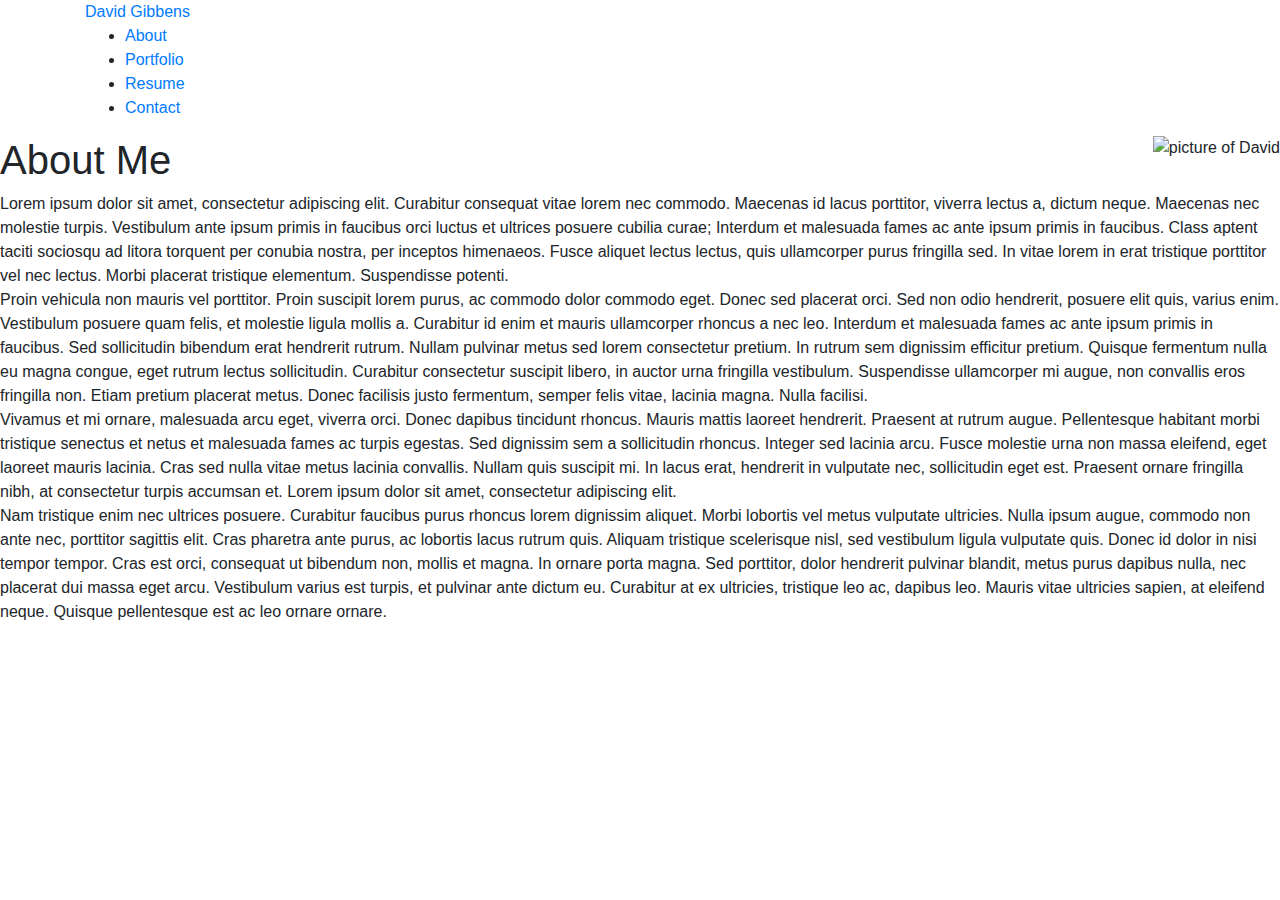
==== index.html @ d4ca4786 "adding new pages for website" ====
<!DOCTYPE html>
<html lang="en">
<head>
    <meta charset="UTF-8">
    <meta name="viewport" content="width=device-width, initial-scale=1.0">
    <title>David Gibbens portfolio</title>

        <link rel="stylesheet" href="https://stackpath.bootstrapcdn.com/bootstrap/4.5.2/css/bootstrap.min.css" integrity="sha384-JcKb8q3iqJ61gNV9KGb8thSsNjpSL0n8PARn9HuZOnIxN0hoP+VmmDGMN5t9UJ0Z" crossorigin="anonymous">
        <script src="https://stackpath.bootstrapcdn.com/bootstrap/4.5.2/js/bootstrap.min.js" integrity="sha384-B4gt1jrGC7Jh4AgTPSdUtOBvfO8shuf57BaghqFfPlYxofvL8/KUEfYiJOMMV+rV" crossorigin="anonymous"></script>

        <script src="https://ajax.googleapis.com/ajax/libs/jquery/3.1.1/jquery.min.js"></script>
        <script src="Assets/javascript.js"></script>

<!-- Function used to shrink nav bar removing paddings and adding black background -->
        <script>
                $(window).scroll(function() {
                if ($(document).scrollTop() > 50) {
                $('.nav').addClass('affix');
                console.log("OK");
                } else {
                $('.nav').removeClass('affix');
                }
                });
        </script>

        <link rel="stylesheet" href="Assets/Style.css">

</head>
<header class="home">
<nav class="nav">
    <div class="container">
        <div class="logo" id="logo">
            <a href="#">David Gibbens</a>
        </div>
        <div id="mainListDiv" class="main_list">
            <ul class="navlinks">
                <li><a href="#aboutme">About</a></li>
                <li><a href="http://127.0.0.1:5500/dgibbs8089.github.io/portfolio.html#aboutme">Portfolio</a></li>
                <li><a href="http://127.0.0.1:5500/dgibbs8089.github.io/resume.html">Resume</a></li>
                <li><a href="#">Contact</a></li>
            </ul>
        </div>
        <span class="navTrigger">
            <i></i>
            <i></i>
            <i></i>
        </span>
    </div>
</nav>
</header>
<main class="content">
    <section id="aboutme" class="aboutme">
        <img src="./Assets/david.jpg" alt="picture of David" class="float-right">
        <h1>About Me</h1>
        <p>
            Lorem ipsum dolor sit amet, consectetur adipiscing elit. Curabitur consequat vitae lorem nec commodo. Maecenas id lacus porttitor, viverra lectus a, dictum neque. Maecenas nec molestie turpis. Vestibulum ante ipsum primis in faucibus orci luctus et ultrices posuere cubilia curae; Interdum et malesuada fames ac ante ipsum primis in faucibus. Class aptent taciti sociosqu ad litora torquent per conubia nostra, per inceptos himenaeos. Fusce aliquet lectus lectus, quis ullamcorper purus fringilla sed. In vitae lorem in erat tristique porttitor vel nec lectus. Morbi placerat tristique elementum. Suspendisse potenti. <br>

            Proin vehicula non mauris vel porttitor. Proin suscipit lorem purus, ac commodo dolor commodo eget. Donec sed placerat orci. Sed non odio hendrerit, posuere elit quis, varius enim. Vestibulum posuere quam felis, et molestie ligula mollis a. Curabitur id enim et mauris ullamcorper rhoncus a nec leo. Interdum et malesuada fames ac ante ipsum primis in faucibus. Sed sollicitudin bibendum erat hendrerit rutrum. Nullam pulvinar metus sed lorem consectetur pretium. In rutrum sem dignissim efficitur pretium. Quisque fermentum nulla eu magna congue, eget rutrum lectus sollicitudin. Curabitur consectetur suscipit libero, in auctor urna fringilla vestibulum. Suspendisse ullamcorper mi augue, non convallis eros fringilla non. Etiam pretium placerat metus. Donec facilisis justo fermentum, semper felis vitae, lacinia magna. Nulla facilisi. <br>

            Vivamus et mi ornare, malesuada arcu eget, viverra orci. Donec dapibus tincidunt rhoncus. Mauris mattis laoreet hendrerit. Praesent at rutrum augue. Pellentesque habitant morbi tristique senectus et netus et malesuada fames ac turpis egestas. Sed dignissim sem a sollicitudin rhoncus. Integer sed lacinia arcu. Fusce molestie urna non massa eleifend, eget laoreet mauris lacinia. Cras sed nulla vitae metus lacinia convallis. Nullam quis suscipit mi. In lacus erat, hendrerit in vulputate nec, sollicitudin eget est. Praesent ornare fringilla nibh, at consectetur turpis accumsan et. Lorem ipsum dolor sit amet, consectetur adipiscing elit. <br>

            Nam tristique enim nec ultrices posuere. Curabitur faucibus purus rhoncus lorem dignissim aliquet. Morbi lobortis vel metus vulputate ultricies. Nulla ipsum augue, commodo non ante nec, porttitor sagittis elit. Cras pharetra ante purus, ac lobortis lacus rutrum quis. Aliquam tristique scelerisque nisl, sed vestibulum ligula vulputate quis. Donec id dolor in nisi tempor tempor. Cras est orci, consequat ut bibendum non, mollis et magna. In ornare porta magna. Sed porttitor, dolor hendrerit pulvinar blandit, metus purus dapibus nulla, nec placerat dui massa eget arcu. Vestibulum varius est turpis, et pulvinar ante dictum eu. Curabitur at ex ultricies, tristique leo ac, dapibus leo. Mauris vitae ultricies sapien, at eleifend neque. Quisque pellentesque est ac leo ornare ornare.

        </p>
    
</main>
</html>
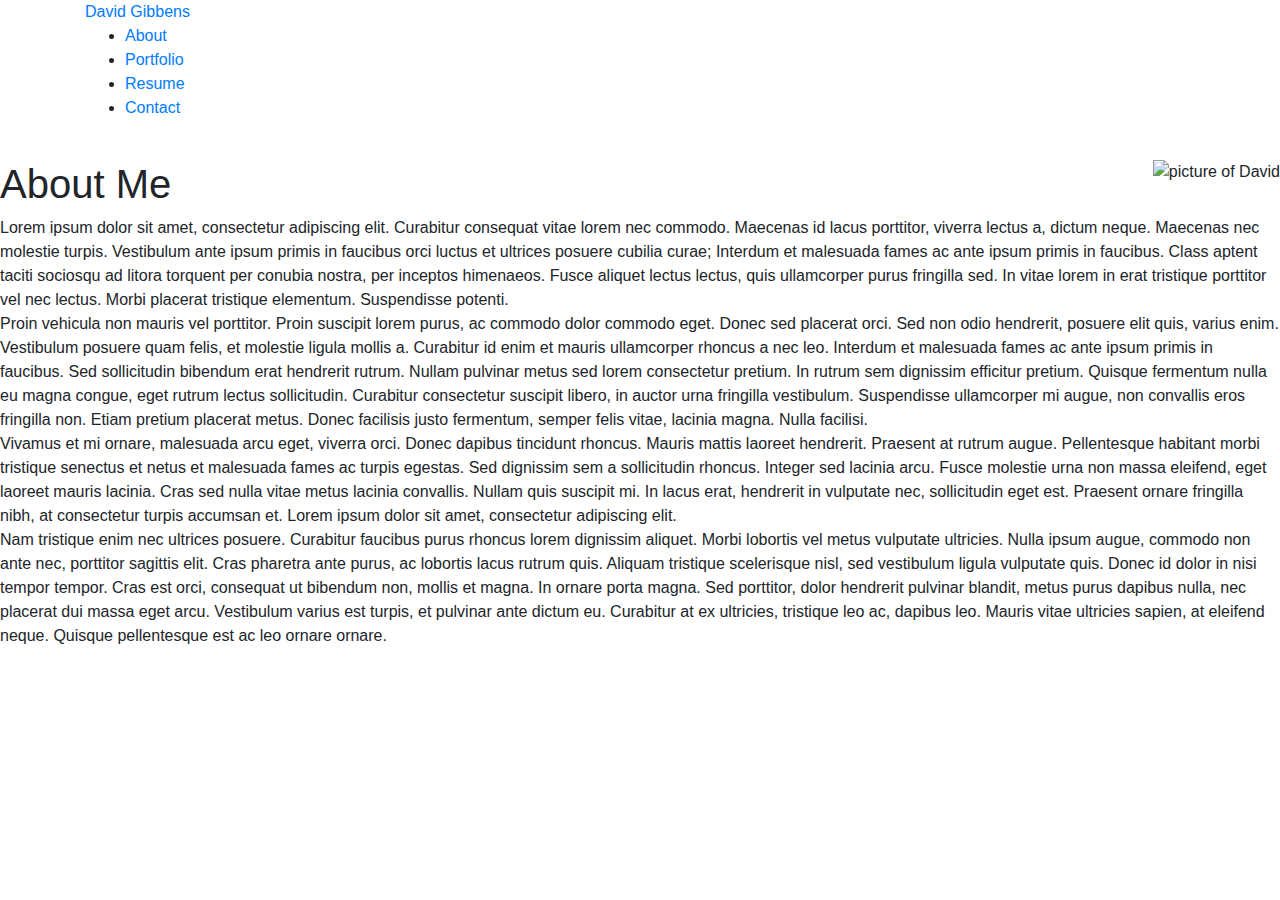
==== commit 3d1a4ebc: "portfolio site, added, contact page" ====
--- a/index.html
+++ b/index.html
@@ -5,13 +5,15 @@
     <meta name="viewport" content="width=device-width, initial-scale=1.0">
     <title>David Gibbens portfolio</title>
 
-        <link rel="stylesheet" href="https://stackpath.bootstrapcdn.com/bootstrap/4.5.2/css/bootstrap.min.css" integrity="sha384-JcKb8q3iqJ61gNV9KGb8thSsNjpSL0n8PARn9HuZOnIxN0hoP+VmmDGMN5t9UJ0Z" crossorigin="anonymous">
+        <link rel="stylesheet" href="https://cdnjs.cloudflare.com/ajax/libs/twitter-bootstrap/4.5.2/css/bootstrap.min.css">
+        <link rel="stylesheet" href="https://cdnjs.cloudflare.com/ajax/libs/font-awesome/5.14.0/css/all.min.css">
+        <script src="https://code.jquery.com/jquery-3.5.1.slim.min.js" integrity="sha384-DfXdz2htPH0lsSSs5nCTpuj/zy4C+OGpamoFVy38MVBnE+IbbVYUew+OrCXaRkfj" crossorigin="anonymous"></script>
+        <script src="https://cdn.jsdelivr.net/npm/popper.js@1.16.1/dist/umd/popper.min.js" integrity="sha384-9/reFTGAW83EW2RDu2S0VKaIzap3H66lZH81PoYlFhbGU+6BZp6G7niu735Sk7lN" crossorigin="anonymous"></script>
         <script src="https://stackpath.bootstrapcdn.com/bootstrap/4.5.2/js/bootstrap.min.js" integrity="sha384-B4gt1jrGC7Jh4AgTPSdUtOBvfO8shuf57BaghqFfPlYxofvL8/KUEfYiJOMMV+rV" crossorigin="anonymous"></script>
+        <script src="Assets/javascript.js"></script>
+        <link rel="stylesheet" href="Assets/Style.css">
 
-        <script src="https://ajax.googleapis.com/ajax/libs/jquery/3.1.1/jquery.min.js"></script>
-        <script src="Assets/javascript.js"></script>
-
-<!-- Function used to shrink nav bar removing paddings and adding black background -->
+<!-- Function used to shrink nav bar removing paddings and adding transparent background -->
         <script>
                 $(window).scroll(function() {
                 if ($(document).scrollTop() > 50) {
@@ -23,9 +25,12 @@
                 });
         </script>
 
-        <link rel="stylesheet" href="Assets/Style.css">
+
 
 </head>
+
+<body>
+
 <header class="home">
 <nav class="nav">
     <div class="container">
@@ -35,8 +40,8 @@
         <div id="mainListDiv" class="main_list">
             <ul class="navlinks">
                 <li><a href="#aboutme">About</a></li>
-                <li><a href="http://127.0.0.1:5500/dgibbs8089.github.io/portfolio.html#aboutme">Portfolio</a></li>
-                <li><a href="http://127.0.0.1:5500/dgibbs8089.github.io/resume.html">Resume</a></li>
+                <li><a href="portfolio.html#aboutme">Portfolio</a></li>
+                <li><a href="resume.html">Resume</a></li>
                 <li><a href="#">Contact</a></li>
             </ul>
         </div>
@@ -48,8 +53,9 @@
     </div>
 </nav>
 </header>
+<br>
 <main class="content">
-    <section id="aboutme" class="aboutme">
+
         <img src="./Assets/david.jpg" alt="picture of David" class="float-right">
         <h1>About Me</h1>
         <p>
@@ -64,4 +70,8 @@
         </p>
     
 </main>
+
+
+
+</body>
 </html>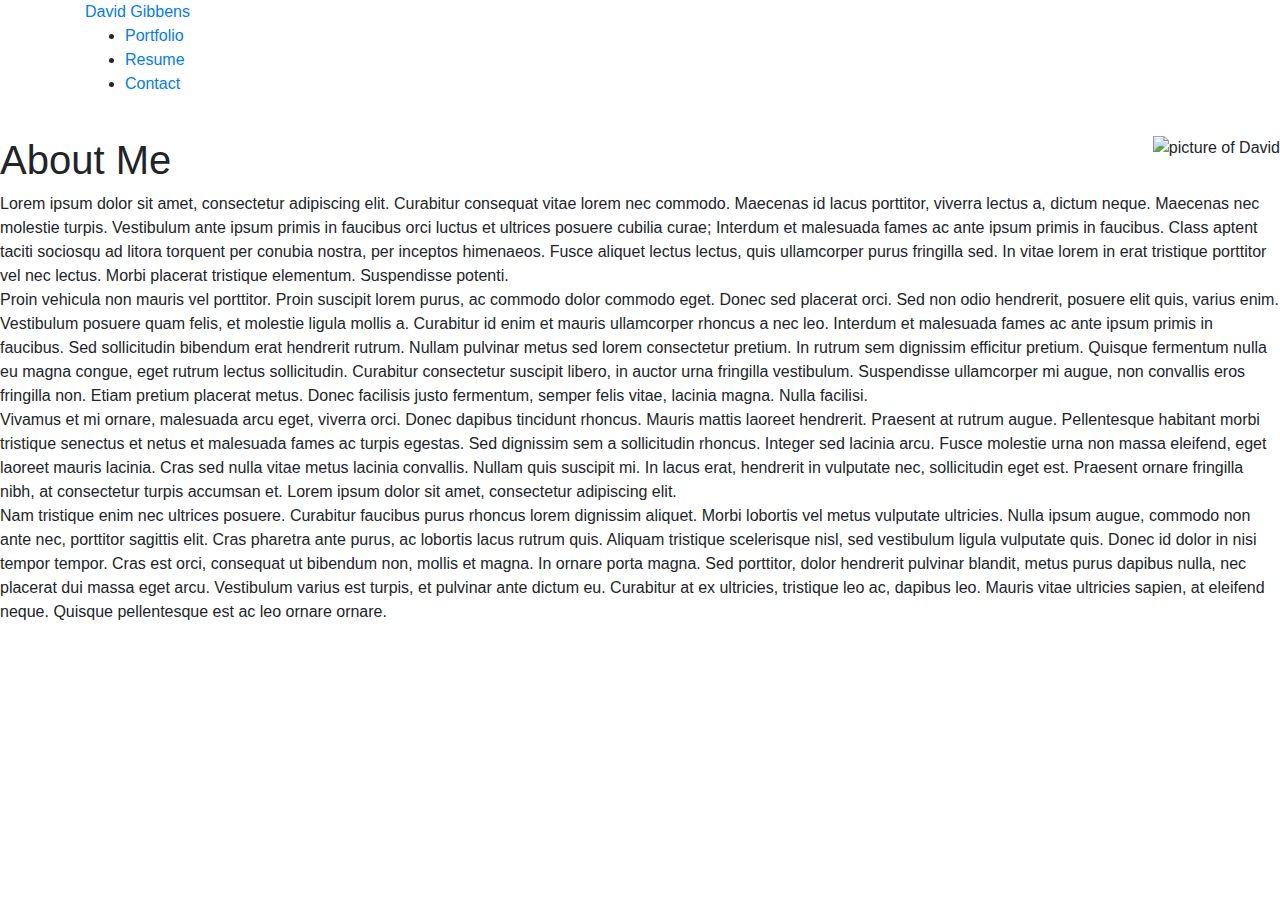
==== commit a3429a2e: "changed navbar to pages and removed aboutme section" ====
--- a/index.html
+++ b/index.html
@@ -5,14 +5,14 @@
     <meta name="viewport" content="width=device-width, initial-scale=1.0">
     <title>David Gibbens portfolio</title>
 
-        <link rel="stylesheet" href="https://cdnjs.cloudflare.com/ajax/libs/twitter-bootstrap/4.5.2/css/bootstrap.min.css">
-        <link rel="stylesheet" href="https://cdnjs.cloudflare.com/ajax/libs/font-awesome/5.14.0/css/all.min.css">
-        <script src="https://code.jquery.com/jquery-3.5.1.slim.min.js" integrity="sha384-DfXdz2htPH0lsSSs5nCTpuj/zy4C+OGpamoFVy38MVBnE+IbbVYUew+OrCXaRkfj" crossorigin="anonymous"></script>
-        <script src="https://cdn.jsdelivr.net/npm/popper.js@1.16.1/dist/umd/popper.min.js" integrity="sha384-9/reFTGAW83EW2RDu2S0VKaIzap3H66lZH81PoYlFhbGU+6BZp6G7niu735Sk7lN" crossorigin="anonymous"></script>
-        <script src="https://stackpath.bootstrapcdn.com/bootstrap/4.5.2/js/bootstrap.min.js" integrity="sha384-B4gt1jrGC7Jh4AgTPSdUtOBvfO8shuf57BaghqFfPlYxofvL8/KUEfYiJOMMV+rV" crossorigin="anonymous"></script>
-        <script src="Assets/javascript.js"></script>
-        <link rel="stylesheet" href="Assets/Style.css">
-
+    <link rel="stylesheet" href="https://cdnjs.cloudflare.com/ajax/libs/twitter-bootstrap/4.5.2/css/bootstrap.min.css">
+    <link rel="stylesheet" href="https://cdnjs.cloudflare.com/ajax/libs/font-awesome/5.14.0/css/all.min.css">
+    <script src="https://code.jquery.com/jquery-3.5.1.slim.min.js" integrity="sha384-DfXdz2htPH0lsSSs5nCTpuj/zy4C+OGpamoFVy38MVBnE+IbbVYUew+OrCXaRkfj" crossorigin="anonymous"></script>
+    <script src="https://cdn.jsdelivr.net/npm/popper.js@1.16.1/dist/umd/popper.min.js" integrity="sha384-9/reFTGAW83EW2RDu2S0VKaIzap3H66lZH81PoYlFhbGU+6BZp6G7niu735Sk7lN" crossorigin="anonymous"></script>
+    <script src="https://stackpath.bootstrapcdn.com/bootstrap/4.5.2/js/bootstrap.min.js" integrity="sha384-B4gt1jrGC7Jh4AgTPSdUtOBvfO8shuf57BaghqFfPlYxofvL8/KUEfYiJOMMV+rV" crossorigin="anonymous"></script>
+    <script src="Assets/javascript.js"></script>
+    <link rel="stylesheet" href="Assets/Style.css">
+    
 <!-- Function used to shrink nav bar removing paddings and adding transparent background -->
         <script>
                 $(window).scroll(function() {
@@ -31,6 +31,9 @@
 
 <body>
 
+
+
+
 <header class="home">
 <nav class="nav">
     <div class="container">
@@ -39,10 +42,9 @@
         </div>
         <div id="mainListDiv" class="main_list">
             <ul class="navlinks">
-                <li><a href="#aboutme">About</a></li>
-                <li><a href="portfolio.html#aboutme">Portfolio</a></li>
+                <li><a href="portfolio.html">Portfolio</a></li>
                 <li><a href="resume.html">Resume</a></li>
-                <li><a href="#">Contact</a></li>
+                <li><a href="contact.html">Contact</a></li>
             </ul>
         </div>
         <span class="navTrigger">
